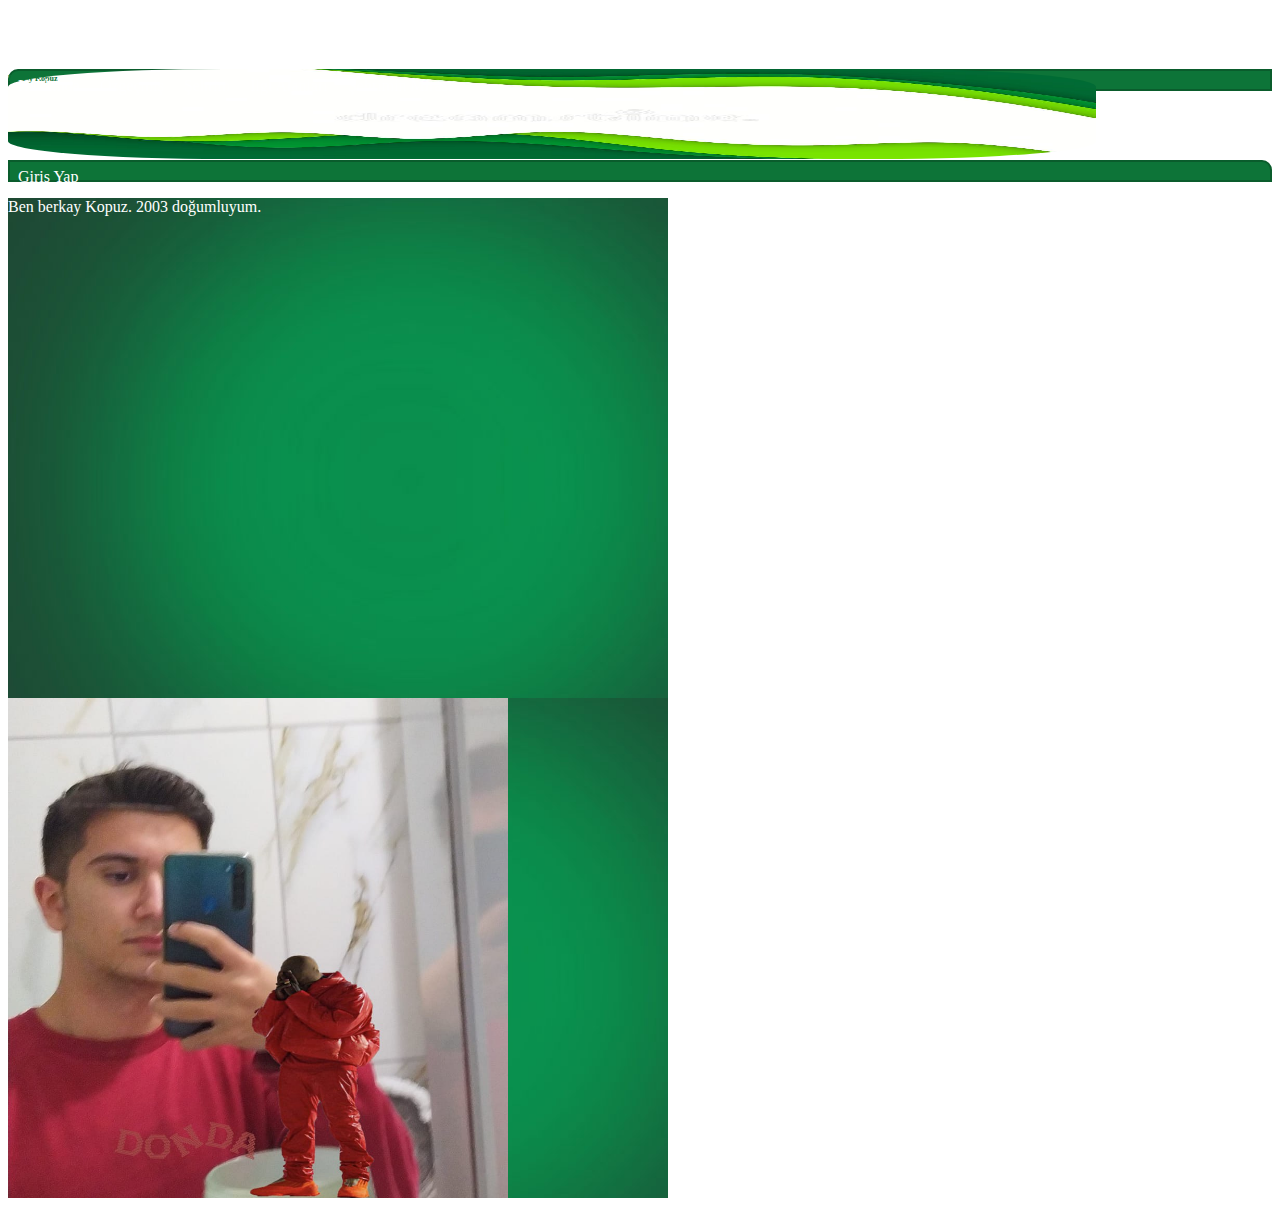
==== Source/index.html @ a9b02fda "Source Path" ====
<!DOCTYPE html>
<html>

<head>
    <title>Berkay Kopuz</title>
    
    <meta charset="utf-8">
    <link rel="stylesheet" href="main.css">
    <link rel="shortcut icon" type="image" href="logo.jpg">
    <link href="https://cdn.jsdelivr.net/npm/bootstrap@5.1.3/dist/css/bootstrap.min.css" rel="stylesheet" integrity="sha384-1BmE4kWBq78iYhFldvKuhfTAU6auU8tT94WrHftjDbrCEXSU1oBoqyl2QvZ6jIW3" crossorigin="anonymous">
    
    <script src="https://code.jquery.com/jquery-1.12.4.min.js" charset="utf-8"></script>
<script type="text/javascript">
$(function() {
      var message = "Beni Yalnız Bırakma :)";
      var original;

      $(window).focus(function() {
          if (original) {
              document.title = original;
          }
      }).blur(function() {
          var title = $('title').text();
          if (title != message) {
              original = title;
          }
          document.title = message;
      });
});
</script>
</head>

<body>
    
    <header>
        <div class="container">
            <div class="row">
                <div class="col-md-12">
                    
                        <img src="oha.jpg" width="85%" height="10%" id="sekerbank">
                        <h1>Berkay Kopuz</h1>
                    
                </div>
            </div>
        </div>
    </header>
    
    
    <nav>
        <div class="container">
            <div class="row">
                <div class="col-md-6" id="navbar">
                    <ul>
                        <li >
                            <a href="index.html" class="navitem"> &nbsp; Hakkında &nbsp; </a>
                        </li>
                        <li >
                            <a href="cv.html" class="navitem"> &nbsp; Özgeçmiş &nbsp; </a>
                        </li>
                        <li >
                            <a href="sehir.html" class="navitem"> &nbsp; Şehrim &nbsp; </a>
                        </li>
                        <li >
                            <a href="ilgi.html" class="navitem"> &nbsp; İlgi Alanları &nbsp; </a>
                        </li>
                        <li >
                            <a href="miras.html" class="navitem"> &nbsp; Şehrimin Mirası &nbsp; </a>
                        </li>
               
                    
                    
                    
                    </ul>
                          

                </div>
                <div class="col-md-6" id="navbargiris">
                    <ul>
                    <li >
                        <a href="login.html" class="navitem"> &nbsp; Giriş Yap &nbsp; </a>
                    </li>
                    
                    </ul>
                </div> 
            </div>
        </div>
        
    
    </nav>
    <section>
    <div class="container">
        <div class="row">
            <div class="col-md-6" id="hakkinda">
                
                <p id="hakkindayazisi">
                    Ben berkay Kopuz. 2003  doğumluyum.

                </p>

            </div>
            <div class="col-md-6" id="hakkinda">
                <img src="berkaykopuz.jpg" width="500px" height="500px">
            </div>

        </div>


    </div>
    </section>
</body>



</html>
---- Source/main.css ----
h1 {
    color:#0d7438;
    font-size: 50%;
    font-family: fantasy;
    position: absolute;
}

#sekerbank{
    position:absolute;
    border-radius: 20%;

}
#navbar{
    margin-top: 5.45%;
    text-decoration: none;
    background-color: #0d7438;
    border: 2px solid #0a5c2c;
    border-radius: 10px 0px 0px 0px;
    
    
}
#navbargiris{
    margin-top: 5.45%;
    text-decoration: none;
    background-color: #0d7438;
    border: 2px solid #0a5c2c;
    border-radius: 0px 10px 0px 0px;
    
    
}

ul {
    list-style-type: none;
    margin: 0;
    padding: 0;
   
  }
  
li {
    display: inline-block;
    
}
.navitem{
    
    text-decoration: none;
    color:white;
    position: relative;
    top:6px;

}
.navitem:hover{
    color: #0d7438;
    background-color: white;
    
}
#hakkinda{
    background-image:url("arkaplanyesil.jpg");
    width:659.9px; 
    height:500px;
}
#hakkindayazisi{
    color:white;
}
#ilgibody{
    background-image:url("matrix.jpg");
    background-repeat: no-repeat;
    background-size: cover;
    background-position: center;
   
}
#filmyazisi{
    color: white;
    font-size: 150%;
    font-family:inherit;
    
    position: relative;
}
iframe{
    border-radius: 25px 25px 25px 25px;
    border-color: aliceblue;
}
input{
    margin-top: 8%;
    margin-left: 40%;
    font-size: 20px;
    border-style:groove;
    
}
h2{
    margin-left: 35%;
}
#reset{
    margin-left: 4%;
}
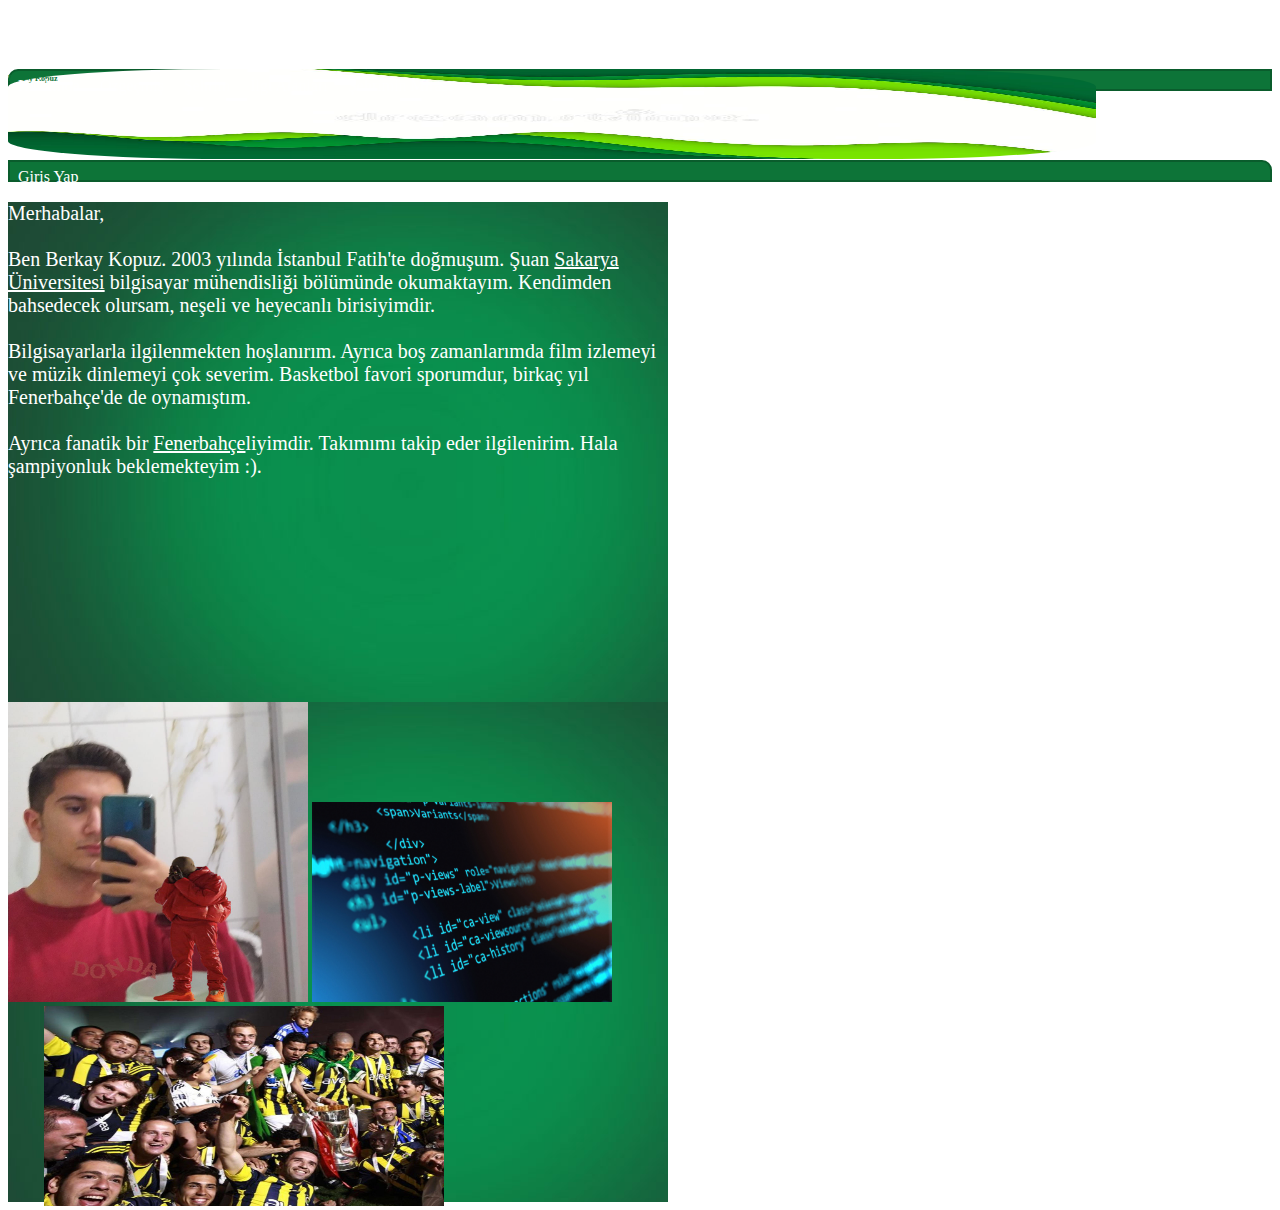
==== commit 2e1ced62: "Source Path(cv template updated)" ====
--- a/Source/index.html
+++ b/Source/index.html
@@ -93,13 +93,19 @@
             <div class="col-md-6" id="hakkinda">
                 
                 <p id="hakkindayazisi">
-                    Ben berkay Kopuz. 2003  doğumluyum.
+                    Merhabalar,<br><br>Ben Berkay Kopuz. 2003 yılında İstanbul Fatih'te doğmuşum. Şuan <a href="https://cs.sakarya.edu.tr/" class="hakkindalink">Sakarya Üniversitesi</a> 
+                    bilgisayar mühendisliği bölümünde okumaktayım. Kendimden bahsedecek olursam, neşeli ve heyecanlı birisiyimdir. <br><br> 
+                    Bilgisayarlarla ilgilenmekten hoşlanırım.
+                    Ayrıca boş zamanlarımda film izlemeyi ve müzik dinlemeyi çok severim. Basketbol favori sporumdur, birkaç yıl Fenerbahçe'de de
+                    oynamıştım.  <br><br> Ayrıca fanatik bir <a href="https://www.fenerbahce.org/" class="hakkindalink">Fenerbahçe</a>liyimdir. Takımımı takip eder ilgilenirim. Hala şampiyonluk beklemekteyim :).
 
                 </p>
 
             </div>
             <div class="col-md-6" id="hakkinda">
-                <img src="berkaykopuz.jpg" width="500px" height="500px">
+                <img src="berkaykopuz.jpg" width="300px" height="300px">&nbsp;<img src="yazilim.jpg" width="300px" height="200px">
+                <br>
+                &nbsp;&nbsp;&nbsp;&nbsp;&nbsp;&nbsp;&nbsp;&nbsp;&nbsp;<img src="fenerbahce.jpg" width="400px" height="200px">
             </div>
 
         </div>
--- a/Source/main.css
+++ b/Source/main.css
@@ -61,6 +61,7 @@
 }
 #hakkindayazisi{
     color:white;
+    font-size: 20px;
 }
 #ilgibody{
     background-image:url("matrix.jpg");
@@ -87,10 +88,46 @@
     border-style:groove;
     
 }
-h2{
-    margin-left: 35%;
-}
+
 #reset{
+
     margin-left: 4%;
 }
 
+h2{
+    left:36%;
+    position:relative;
+    
+}
+.hakkindalink{
+    color:white;
+
+}
+
+
+main{
+    width: 68.7%;
+    
+    display:flex;
+    margin:0px auto;
+}
+#article{
+    background-color: #0a5c2c;
+    padding: 7px;
+    width: 70%;
+}
+#section{
+    background-color: #0c6d35;
+}
+#aside{
+    background-color: black;
+    width:30%;
+    
+}
+#divinaside{
+    margin-left:12.5%;
+}
+#avatar{
+    object-fit: cover;
+    border-radius: 50%;
+}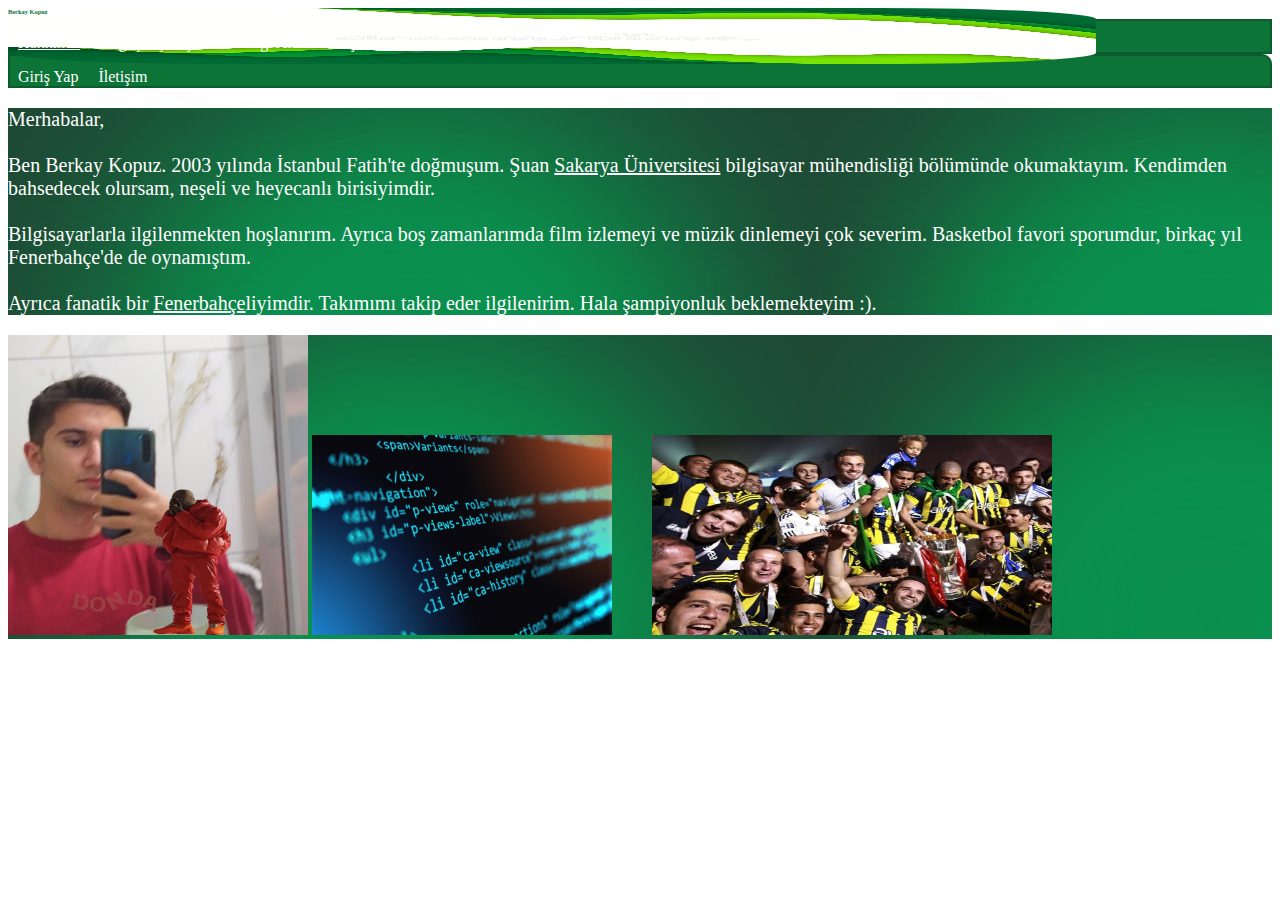
==== commit 973044a4: "Web Source(Big Update)" ====
--- a/Source/index.html
+++ b/Source/index.html
@@ -5,6 +5,7 @@
     <title>Berkay Kopuz</title>
     
     <meta charset="utf-8">
+    <meta name="viewport" content="width=device-width, initial-scale=1, shrink-to-fit=no">
     <link rel="stylesheet" href="main.css">
     <link rel="shortcut icon" type="image" href="logo.jpg">
     <link href="https://cdn.jsdelivr.net/npm/bootstrap@5.1.3/dist/css/bootstrap.min.css" rel="stylesheet" integrity="sha384-1BmE4kWBq78iYhFldvKuhfTAU6auU8tT94WrHftjDbrCEXSU1oBoqyl2QvZ6jIW3" crossorigin="anonymous">
@@ -37,7 +38,7 @@
             <div class="row">
                 <div class="col-md-12">
                     
-                        <img src="oha.jpg" width="85%" height="10%" id="sekerbank">
+                        <img src="oha.jpg" width="85%" height="56px" id="sekerbank">
                         <h1>Berkay Kopuz</h1>
                     
                 </div>
@@ -52,7 +53,7 @@
                 <div class="col-md-6" id="navbar">
                     <ul>
                         <li >
-                            <a href="index.html" class="navitem"> &nbsp; Hakkında &nbsp; </a>
+                            <a href="index.html" class="navitem"> &nbsp; <u>Hakkında</u> &nbsp; </a>
                         </li>
                         <li >
                             <a href="cv.html" class="navitem"> &nbsp; Özgeçmiş &nbsp; </a>
@@ -79,6 +80,9 @@
                     <li >
                         <a href="login.html" class="navitem"> &nbsp; Giriş Yap &nbsp; </a>
                     </li>
+                    <li>
+                        <a href="iletisim.html" class="navitem">&nbsp; İletişim &nbsp; </a>
+                    </li>
                     
                     </ul>
                 </div> 
@@ -104,7 +108,7 @@
             </div>
             <div class="col-md-6" id="hakkinda">
                 <img src="berkaykopuz.jpg" width="300px" height="300px">&nbsp;<img src="yazilim.jpg" width="300px" height="200px">
-                <br>
+                
                 &nbsp;&nbsp;&nbsp;&nbsp;&nbsp;&nbsp;&nbsp;&nbsp;&nbsp;<img src="fenerbahce.jpg" width="400px" height="200px">
             </div>
 
--- a/Source/main.css
+++ b/Source/main.css
@@ -1,9 +1,11 @@
+
+
 
 h1 {
     color:#0d7438;
-    font-size: 50%;
+    font-size: 40%;
     font-family: fantasy;
-    position: absolute;
+    position:relative;
 }
 
 #sekerbank{
@@ -12,7 +14,7 @@
 
 }
 #navbar{
-    margin-top: 5.45%;
+    margin-top: 0%;
     text-decoration: none;
     background-color: #0d7438;
     border: 2px solid #0a5c2c;
@@ -21,7 +23,7 @@
     
 }
 #navbargiris{
-    margin-top: 5.45%;
+    margin-top: 0%;
     text-decoration: none;
     background-color: #0d7438;
     border: 2px solid #0a5c2c;
@@ -31,6 +33,7 @@
 }
 
 ul {
+    
     list-style-type: none;
     margin: 0;
     padding: 0;
@@ -39,6 +42,7 @@
   
 li {
     display: inline-block;
+    margin-top:1%;
     
 }
 .navitem{
@@ -46,7 +50,7 @@
     text-decoration: none;
     color:white;
     position: relative;
-    top:6px;
+    margin-top: 7%;
 
 }
 .navitem:hover{
@@ -56,8 +60,8 @@
 }
 #hakkinda{
     background-image:url("arkaplanyesil.jpg");
-    width:659.9px; 
-    height:500px;
+    width:100%; 
+    height:50%;
 }
 #hakkindayazisi{
     color:white;
@@ -106,18 +110,20 @@
 
 
 main{
-    width: 68.7%;
+    width: 89.1%;
+    height:90%;
+    
     
     display:flex;
     margin:0px auto;
 }
 #article{
     background-color: #0a5c2c;
-    padding: 7px;
-    width: 70%;
+    padding: 5%;
+    width: 80%;
 }
 #section{
-    background-color: #0c6d35;
+    background-color:#0a5c2c;
 }
 #aside{
     background-color: black;
@@ -125,9 +131,177 @@
     
 }
 #divinaside{
-    margin-left:12.5%;
+    margin-left:10%;
+    
 }
 #avatar{
     object-fit: cover;
+    border-radius: 80%;
+    width:70%;
+    height:5%;
+}
+#cvbaslik{
+    color:white;
+    font-family: fantasy;
+    font-size:40px;
+    margin-left:13%;
+    
+}
+#cvbaslik2{
+    color:white;
+}
+#cvbaslik3{
+    color:black;
+    font-size: 30px;
+}
+#cvyazi{
+    color:white;
+
+}
+.bar{
+    width:50%;
+    height:20px;
+    background-color: black;
+    
+}
+#progressbar{
+    width:50%;
+    height:100%;
+    background-color:white;
+    
+}
+.cvyetenek{
+    color:white;
+    font-size:20px;
+}
+#progressbar2{
+    width:70%;
+    height:100%;
+    background-color:white;
+}
+#progressbar3{
+    width:30%;
+    height:100%;
+    background-color:white;
+}
+#progressbar4{
+    width:40%;
+    height:100%;
+    background-color:white;
+}
+#mirasbody{
+    background-image: url("arkaplanmiras.jpg");
+    background-repeat: no-repeat;
+    background-size: cover;
+    
+    width:2000px;
+    height:100%;
+
+}
+#zilkale{
+    width:100%;
+    height:35%;
+}
+#zilkalesibaslik{
+    text-align: center;
+}
+.mirasyazi{
+    font-size: 17px;
+}
+#unluyerbody{
+    background-image: url("arkaplanunluyer.jpg");
+    background-repeat: no-repeat;
+    background-size: cover;
+    height:150%;
+    
+}
+.unluyerbaslik{
+    text-align: center;
+    font-size:35px;
+}
+.unluyeryazi{
+    font-size: 25px;
+}
+#iletisimbody{
+    background-color: rgb(173, 183, 173);
+}
+#gitbody{
+    font-size: 30px;
+}
+#slider{
+    margin-left:15%;
+}
+.MovieList {
+    /* border: blueviolet solid 2px; */
+    display: flex;
+    justify-content: space-evenly;
+    flex-wrap: wrap;
+    max-width: 1100px;
+    margin: 0 auto;
+}
+
+.MovieList .movie {
+    /* border: red solid 2px; */
+    position: relative;
+    margin-bottom: 1rem;
+    overflow: hidden;
+    position: relative;
+    cursor: pointer;
+}
+
+.movie .vote_average {
+    position: absolute;
+    top: 6px;
+    left: 10px;
+    width: 25px;
+    display: flex;
+    align-items: center;
+    justify-content: center;
+    height: 25px;
+    font-size: 1rem;
+    opacity: 0;
+    padding: 6px;
+    font-family: 'Segoe UI', Tahoma, Geneva, Verdana, sans-serif;
+    font-weight: bold;
+    color: white;
+    z-index: 5;
     border-radius: 50%;
+    background-color: rgb(22, 230, 22);
+}
+
+.MovieList .movie img {
+    width: 200px;
+    height: 280px;
+}
+
+.movie .movie_title {
+    color: white;
+    position: absolute;
+    bottom: -7px;
+    height: 15px;
+    padding: 5px;
+    font-family: 'Franklin Gothic Medium', 'Arial Narrow', Arial, sans-serif;
+    z-index: 8;
+    
+    width: 100%;
+    transition: 350ms ease;
+    text-align: center;
+    opacity: 0;
+    padding-bottom: 10px;
+}
+
+.MovieList .movie:hover .movie_title {
+    opacity: 1;
+}
+
+.MovieList .movie:hover .vote_average {
+    opacity: 1;
+}
+.rizecayi{
+    border-radius: 10px 10px 10px 10px;
+    border-color: #0a5c2c;
+    border-width: 10px;
+    border-style: solid;
+    
+
 }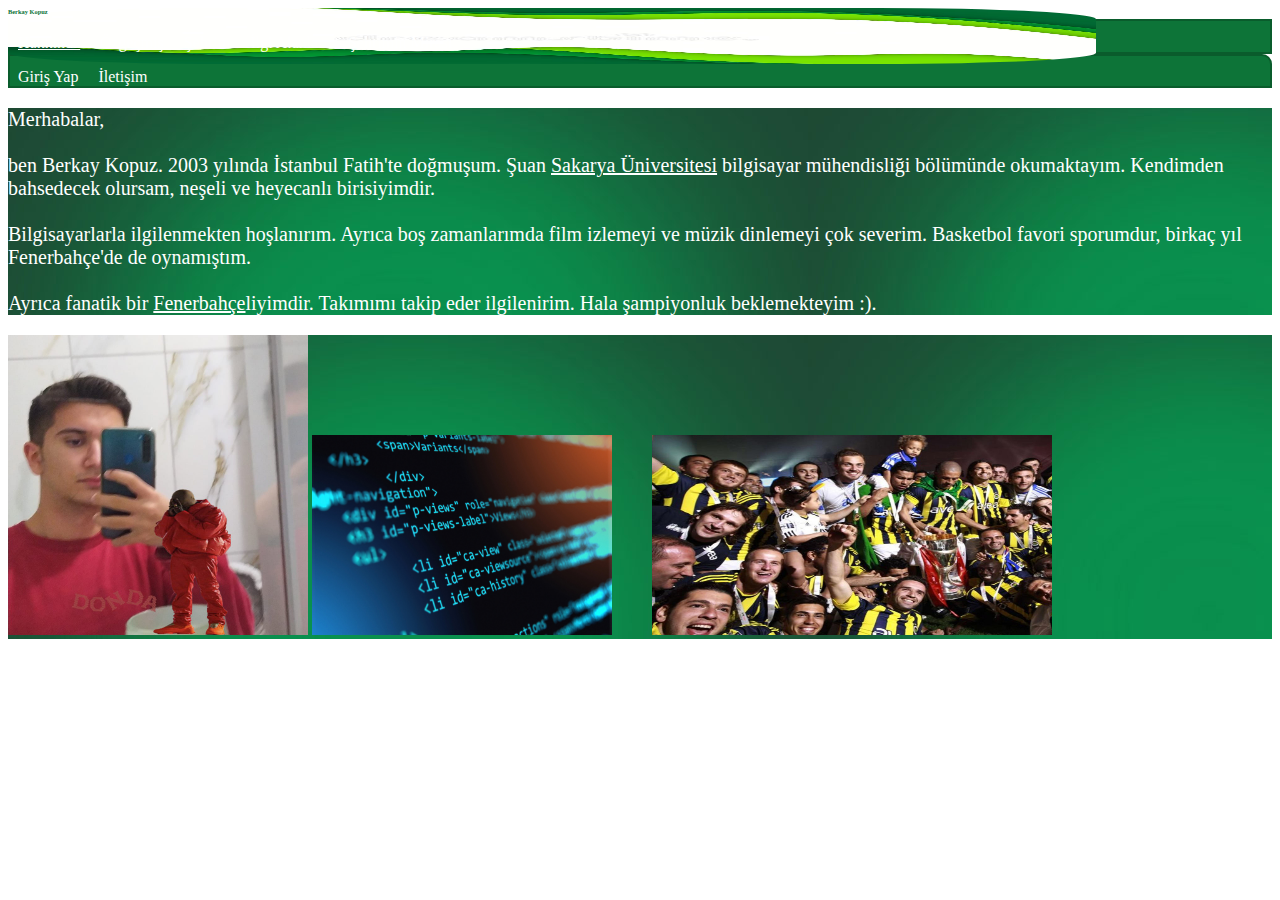
==== commit 9dad2484: "Web Site (Final Version)" ====
--- a/Source/index.html
+++ b/Source/index.html
@@ -97,7 +97,7 @@
             <div class="col-md-6" id="hakkinda">
                 
                 <p id="hakkindayazisi">
-                    Merhabalar,<br><br>Ben Berkay Kopuz. 2003 yılında İstanbul Fatih'te doğmuşum. Şuan <a href="https://cs.sakarya.edu.tr/" class="hakkindalink">Sakarya Üniversitesi</a> 
+                    Merhabalar,<br><br>ben Berkay Kopuz. 2003 yılında İstanbul Fatih'te doğmuşum. Şuan <a href="https://cs.sakarya.edu.tr/" class="hakkindalink">Sakarya Üniversitesi</a> 
                     bilgisayar mühendisliği bölümünde okumaktayım. Kendimden bahsedecek olursam, neşeli ve heyecanlı birisiyimdir. <br><br> 
                     Bilgisayarlarla ilgilenmekten hoşlanırım.
                     Ayrıca boş zamanlarımda film izlemeyi ve müzik dinlemeyi çok severim. Basketbol favori sporumdur, birkaç yıl Fenerbahçe'de de
